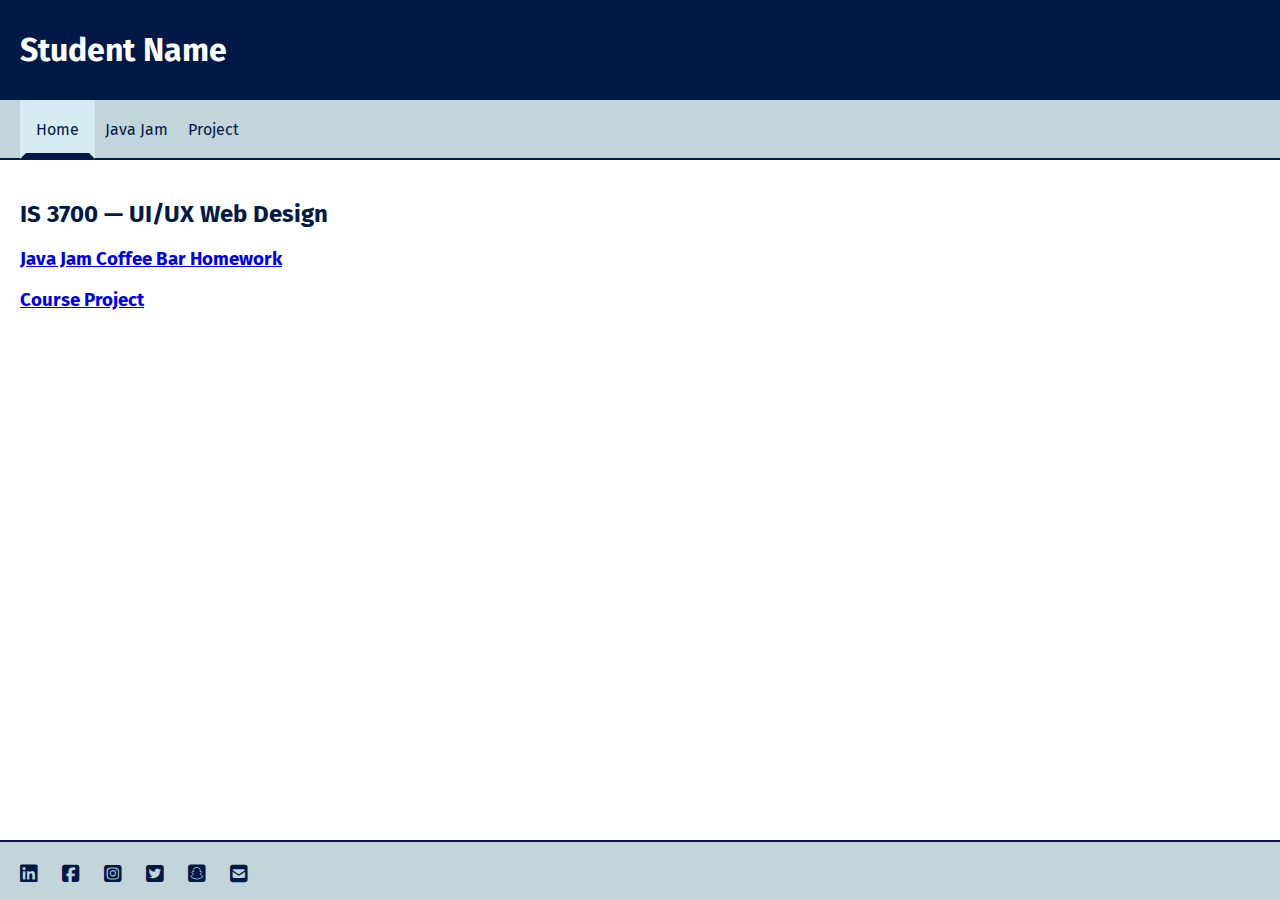
==== index.html @ c8327b79 "initial setup" ====
<!DOCTYPE html>
<html lang="en">

<head>
    <meta charset="UTF-8">
    <meta http-equiv="X-UA-Compatible" content="IE=edge">
    <meta name="viewport" content="width=device-width, initial-scale=1.0">
    <title>Student Name</title>
    <link href="main.css" rel="stylesheet" type="text/css" />
    <link rel="stylesheet" href="https://cdnjs.cloudflare.com/ajax/libs/font-awesome/6.2.1/css/all.min.css">
    <link rel="icon" href="https://www.usu.edu/favicon.ico" type="image/x-icon">
</head>

<body>
    <header id="pageHeader">
        <!-- <a href="index.html"><img id="mainLogo" src="logo.png" alt="Logo" /></a> -->
        <h1>Student Name</h1>
    </header>

    <nav id="mainNav">
        <ul>
            <li class="current"><a href="index.html">Home</a></li>
            <li><a href="javajam/index.html">Java Jam</a></li>
            <li><a href="project/index.html">Project</a></li>
            <!-- Add more navigation items as needed- possibly projects from different courses -->
        </ul>
    </nav>

    <main id="mainContent">
        <h2>IS 3700 &mdash; UI/UX Web Design</h2>
        <h3><a href="javajam/index.html">Java Jam Coffee Bar Homework</a></h3>
        <h3><a href="project/index.html">Course Project</a></h3>
    </main>

    <footer id="pageFooter">
        <ul>
            <li><a href="https://www.linkedin.com/" aria-label="linkedin"><i class="fab fa-linkedin"
                        aria-hidden="true"></i></a></li>
            <li><a href="https://www.facebook.com/" aria-label="facebook"><i class="fab fa-facebook-square"
                        aria-hidden="true"></i></a></li>
            <li><a href="https://www.instagram.com/?hl=en" aria-label="instagram"><i class="fab fa-instagram-square"
                        aria-hidden="true"></i></a></li>
            <li><a href="https://twitter.com/?lang=en" aria-label="twitter"><i class="fab fa-twitter-square"
                        aria-hidden="true"></i></a></li>
            <li><a href="https://www.snapchat.com/" aria-label="snapchat"><i class="fab fa-snapchat-square"
                        aria-hidden="true"></i></a></li>
            <li><a href="mailto:Anumber@usu.edu" aria-label="email"><i class="fas fa-envelope-square"
                        aria-hidden="true"></i></a></li>
        </ul>
    </footer>

</body>

</html>
---- main.css ----
@import url('https://fonts.googleapis.com/css2?family=Fira+Sans:wght@500&display=swap');

body {
	display: grid;
	grid-template-areas:
		"header header"
		"nav nav"
		"main main"
		"footer footer";
	grid-template-rows: 100px 60px 1fr 60px;
	grid-template-columns: 15% 1fr;
	height: 100vh;
	font-family: 'Fira Sans', sans-serif;
	margin: 0 auto;
}

/* Styles */

header {
	background-color: #011946;
	padding: 10px 20px;
}

footer, main, nav {
	padding: 20px;
}

nav, footer {
	background-color: #c2d5db;
}

#pageHeader {
	grid-area: header;
	position: sticky;
	top: 0;
	left: 0;
	z-index: 100;
}

#mainLogo {
	height: 80px;
}

#mainContent {
	grid-area: main;
}

#pageFooter {
	grid-area: footer;
}

#mainNav {
	grid-area: nav;
	border-bottom: 2px solid #011946;
}

#mainNav ul {
	list-style-type: none;
	margin: 0;
	padding: 0;
}

#mainNav li {
	display: block;
	float: left;
}

#mainNav ul li a {
	padding: 20px 10px;
	text-decoration: none;
	color: #011946;
}

#mainNav ul li a:hover {
	color: #fff;
}

#mainNav .current a {
	background-color: #d4ebf2;
	padding: 14px 10px;
	color: #011946;
	border: 6px solid transparent;
	border-bottom-color: #011946;
}

h1 {
	color: #fff;
	font-family: 'Fira Sans', sans-serif;
}

h2 {
	color: #011946;
}

footer {
	border-top: 2px solid #011946;
	text-align: left;
}

footer ul {
	padding: 0;
	margin: 0;
	list-style-type: none;
}

footer li {
	display: inline;
	margin-right: 1em;
	font-size: 125%;
}

footer li a {
	text-decoration: none;
	color: #011946;
}

footer li a:visited {
	color: #551A8B;
}

p {
	padding-bottom: 10px;
}

/* end */
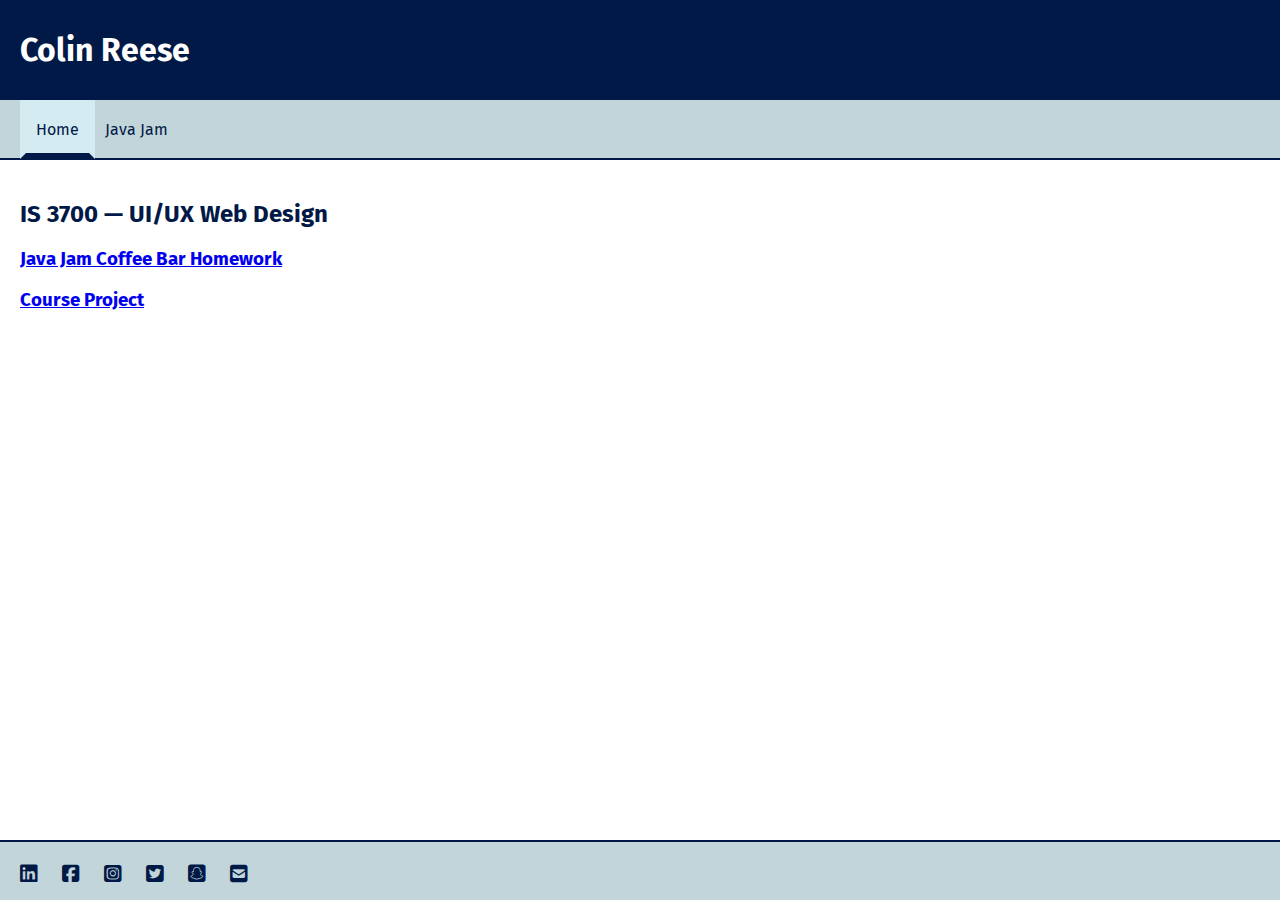
==== commit de40ec02: "index.html name change" ====
--- a/index.html
+++ b/index.html
@@ -14,14 +14,14 @@
 <body>
     <header id="pageHeader">
         <!-- <a href="index.html"><img id="mainLogo" src="logo.png" alt="Logo" /></a> -->
-        <h1>Student Name</h1>
+        <h1>Colin Reese</h1>
     </header>
 
     <nav id="mainNav">
         <ul>
             <li class="current"><a href="index.html">Home</a></li>
             <li><a href="javajam/index.html">Java Jam</a></li>
-            <li><a href="project/index.html">Project</a></li>
+            <!-- <li><a href="project/index.html">Project</a></li> -->
             <!-- Add more navigation items as needed- possibly projects from different courses -->
         </ul>
     </nav>
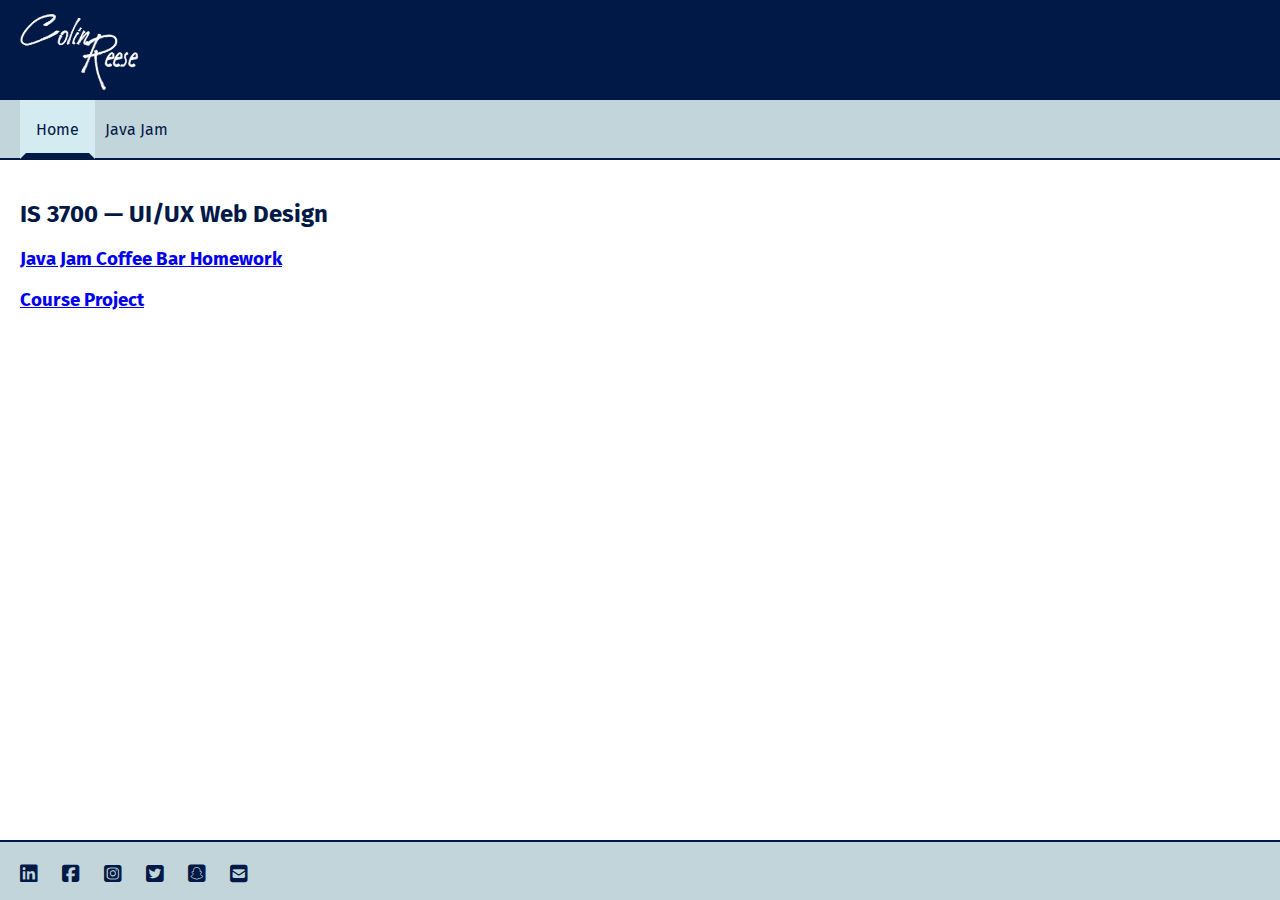
==== commit 8b669313: "Logo added" ====
--- a/index.html
+++ b/index.html
@@ -13,8 +13,8 @@
 
 <body>
     <header id="pageHeader">
-        <!-- <a href="index.html"><img id="mainLogo" src="logo.png" alt="Logo" /></a> -->
-        <h1>Colin Reese</h1>
+        <a href="index.html"><img id="mainLogo" src="logo(1).png" alt="Logo" /></a> 
+        <!--<h1>Colin Reese</h1>-->
     </header>
 
     <nav id="mainNav">
